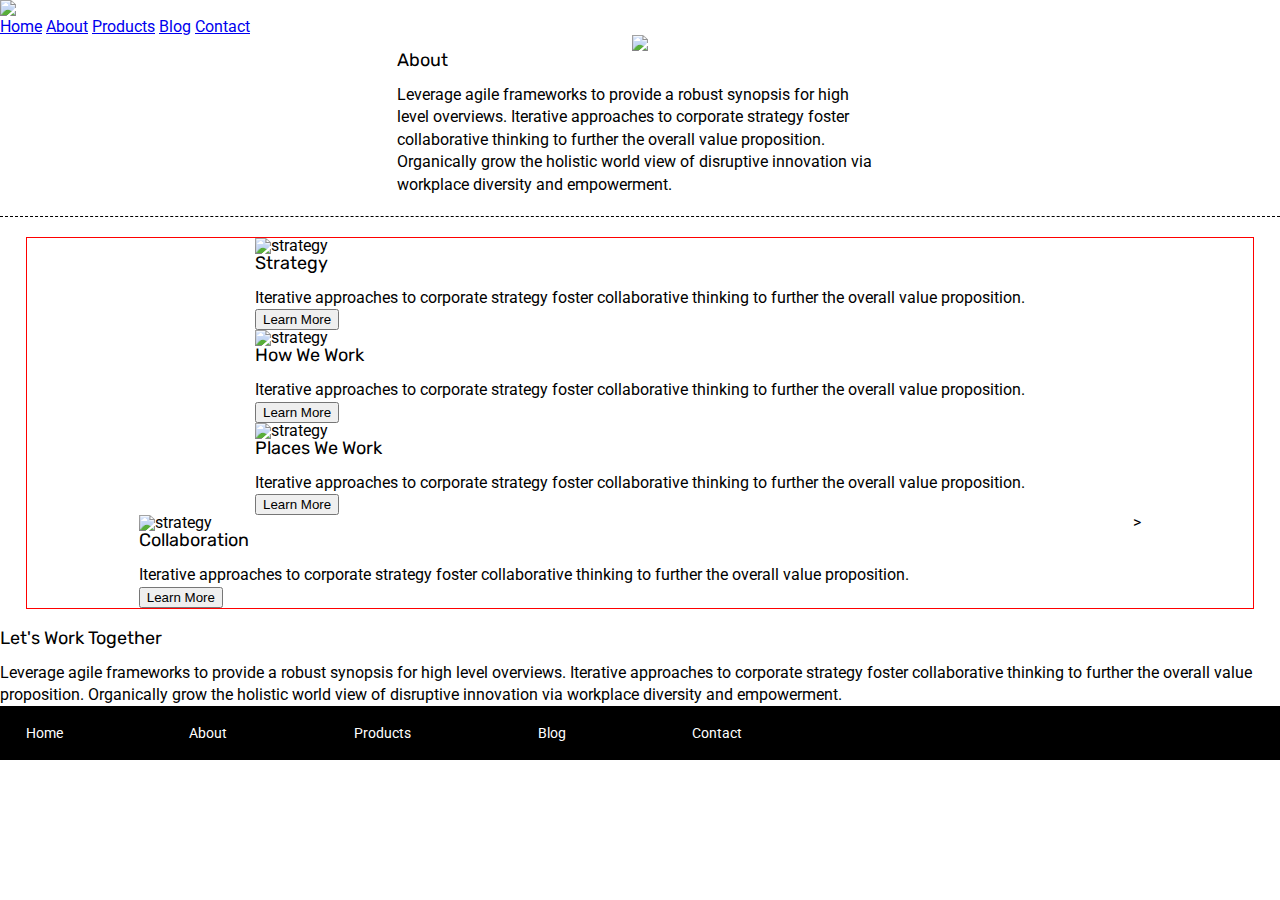
==== about.html @ c8071352 "stuck" ====
<!doctype html>


<html lang="en">
<head>
  <meta charset="utf-8">

  <title>Sprint Challenge - About</title>

  <link href="https://fonts.googleapis.com/css?family=Roboto|Rubik" rel="stylesheet">
  <link rel="stylesheet" href="css/index.css">

</head>

<body class="about">

  <header>
      <nav>
        <div class=.logo><img src=img\lambda-black.png></div>
        <a href ="http://127.0.0.1:5500/index.html">Home</a>
        <a href ="#">About</a>
        <a href ="#">Products</a>
        <a href ="#">Blog</a>
        <a href ="#">Contact</a>
      </nav>
  </header>

  <div class="building">
    <img src= img\jumbo-about.png>

  </div>

  <section class="top-content">
    <div class="textcont">
    <h2>About</h2>
    <p>Leverage agile frameworks to provide a robust synopsis for high level overviews. Iterative approaches to corporate strategy foster collaborative thinking to further the overall value proposition. Organically grow the holistic world view of disruptive innovation via workplace diversity and empowerment.</p>
    </div>
  </section>


  <section class="middlecont">

  <div class="one">
    <img src="img/about-plan.png" alt="strategy">
    <h2>Strategy</h2>
    <p>Iterative approaches to corporate strategy foster collaborative thinking to further the overall value proposition.</p>
    <button>Learn More</button>
  </div>
    

  <div class="one">
    <img src="img/about-working.png" alt="strategy">
    <h2>How We Work</h2>
    <p>Iterative approaches to corporate strategy foster collaborative thinking to further the overall value proposition.</p>
    <button>Learn More</button>
    </div>


    <div class="one">
    <img src="img/about-office.png" alt="strategy">
    <h2>Places We Work</h2>
    <p>Iterative approaches to corporate strategy foster collaborative thinking to further the overall value proposition.</p>
    <button>Learn More</button>
    </div>

    <div class="one">
    <img src="img/about-meeting.png" alt="strategy">
    <h2>Collaboration</h2>
    <p>Iterative approaches to corporate strategy foster collaborative thinking to further the overall value proposition.</p>
    <button>Learn More</button>
    </div>>

  </section>

    <div class="together">
    <h2>Let's Work Together</h2>
    <p>  Leverage agile frameworks to provide a robust synopsis for high level overviews. Iterative approaches to corporate strategy foster collaborative thinking to further the overall value proposition. Organically grow the holistic world view of disruptive innovation via workplace diversity and empowerment.</p>
  </div>

  
      <footer>
        <nav>
          <a href="index.html">Home</a>
          <a href="#">About</a>
          <a href="#">Products</a>
          <a href="#">Blog</a>
          <a href="#">Contact</a>
        </nav>
      </footer>
    </div><!-- container -->        
</body>
</html>






<!-- CSS -->
<style>

body{}

.building{
display:flex;
    justify-content: center;
}

.top-content{
  display: flex;
    flex-wrap: wrap;
    justify-content: space-evenly;
    margin-bottom: 20px;
    border-bottom: 1px dashed black;
    
}

.textcont{
  width: 40%;
    padding: 0 1%;
    padding-bottom: 20px;  
}


}
.one{
  padding-right: 4%;
  display: flex;
  flex-wrap: wrap;
  width:40%;
}

.middlecont {
    display: flex;
    margin: 0 2% 20px;
    justify-content: space-around;
    flex-wrap: wrap;
    border:red solid 1px;
}

.one {
    padding-right: 0%;
   
}






body .index {
	line-height: 1;
}

table {
	border-collapse: collapse;
	border-spacing: 0;
}
}

html, body {
    height: 100%;
    font-family: 'Roboto', sans-serif;
}

h1, h2, h3, h4, h5 {
    font-size: 18px;
    margin-bottom: 15px;
    font-family: 'Rubik', sans-serif;
}

p {
    line-height: 1.4;
}





  
</style>
---- css/index.css ----
/* http://meyerweb.com/eric/tools/css/reset/ 
   v2.0 | 20110126
   License: none (public domain)
*/

html, body, div, span, applet, object, iframe,
h1, h2, h3, h4, h5, h6, p, blockquote, pre,
a, abbr, acronym, address, big, cite, code,
del, dfn, em, img, ins, kbd, q, s, samp,
small, strike, strong, sub, sup, tt, var,
b, u, i, center,
dl, dt, dd, ol, ul, li,
fieldset, form, label, legend,
table, caption, tbody, tfoot, thead, tr, th, td,
article, aside, canvas, details, embed, 
figure, figcaption, footer, header, hgroup, 
menu, nav, output, ruby, section, summary,
time, mark, audio, video {
	margin: 0;
	padding: 0;
	border: 0;
	font-size: 100%;
	font: inherit;
	vertical-align: baseline;
}
/* HTML5 display-role reset for older browsers */
article, aside, details, figcaption, figure, 
footer, header, hgroup, menu, nav, section {
	display: block;
}
body {
	line-height: 1;
}
ol, ul {
	list-style: none;
}
blockquote, q {
	quotes: none;
}
blockquote:before, blockquote:after,
q:before, q:after {
	content: '';
	content: none;
}
table {
	border-collapse: collapse;
	border-spacing: 0;
}

* {
    box-sizing: border-box;
}

html, body {
    height: 100%;
    font-family: 'Roboto', sans-serif;
}

h1, h2, h3, h4, h5 {
    font-size: 18px;
    margin-bottom: 15px;
    font-family: 'Rubik', sans-serif;
}

p {
    line-height: 1.4;
}

.container {
    width: 800px;
    margin: 0 auto;
}

.top-content {
    display: flex;
    flex-wrap: wrap;
    justify-content: space-evenly;
    margin-bottom: 20px;
    border-bottom: 1px dashed black;
}

.top-content .text-container {
    width: 48%;
    padding: 0 1%;
    padding-bottom: 20px;  
}

.middle-content {
    margin-bottom: 20px;
    border-bottom: 1px dashed black;
}

.middle-content h2 {
    padding: 0 2%;
    margin-bottom: 0;
}

.middle-content .boxes {
    display: flex;
    flex-wrap: wrap;
    justify-content: space-evenly;
}

.middle-content .boxes .box1  {
    width: 12.5%;
    height: 100px;
    margin: 20px 2.5%;
    color: white;
    display: flex;
    align-items: center;
    justify-content: center;
}

.box2{
    width: 12.5%;
    height: 100px;
    margin: 20px 2.5%;
    color: white;
    display: flex;
    align-items: center;
    justify-content: center; 
}

.box3{
    width: 12.5%;
    height: 100px;
    margin: 20px 2.5%;
    color: white;
    display: flex;
    align-items: center;
    justify-content: center; 
}

.box4{
    width: 12.5%;
    height: 100px;
    margin: 20px 2.5%;
    color: white;
    display: flex;
    align-items: center;
    justify-content: center; 
}

.box5{
    width: 12.5%;
    height: 100px;
    margin: 20px 2.5%;
    color: white;
    display: flex;
    align-items: center;
    justify-content: center; 
}

.box6{
    width: 12.5%;
    height: 100px;
    margin: 20px 2.5%;
    color: white;
    display: flex;
    align-items: center;
    justify-content: center; 
}

.box7{
    width: 12.5%;
    height: 100px;
    margin: 20px 2.5%;
    color: white;
    display: flex;
    align-items: center;
    justify-content: center; 
}

.box8{
    width: 12.5%;
    height: 100px;
    margin: 20px 2.5%;
    color: white;
    display: flex;
    align-items: center;
    justify-content: center; 
}

.box9{
    width: 12.5%;
    height: 100px;
    margin: 20px 2.5%;
    color: white;
    display: flex;
    align-items: center;
    justify-content: center; 
}

.box10{
    width: 12.5%;
    height: 100px;
    margin: 20px 2.5%;
    color: white;
    display: flex;
    align-items: center;
    justify-content: center; 
}


.bottom-content {
    display: flex;
    margin: 0 2% 20px;
    justify-content: space-around;
}

.bottom-content .text-container {
    padding-right: 4%;
}

.bottom-content .text-container:last-child {
    padding-right: 0;
}

footer {
    width: 100%;
    background: black;
}

footer nav {
    width: 60%;
    display: flex;
    justify-content: space-between;
    align-items: center;
    padding: 20px 2%;
    font-size: 14px;
}

footer nav a {
    color: white;
    text-decoration: none;
}





/*BOXES*/

.box1{
    background-color:teal ;
}
.box2{
    background-color:gold;
}
.box3{
    background-color:cadetblue ;
}
.box4{
    background-color:coral ;
}
.box5{
    background-color:crimson ;
}
.box6{
    background-color:forestgreen;
}
.box7{
    background-color:darkorchid;
}
.box8{
    background-color:hotpink ;
}
.box9     {
    background-color: indigo;
}
.box10{
    background-color:dodgerblue ;
}
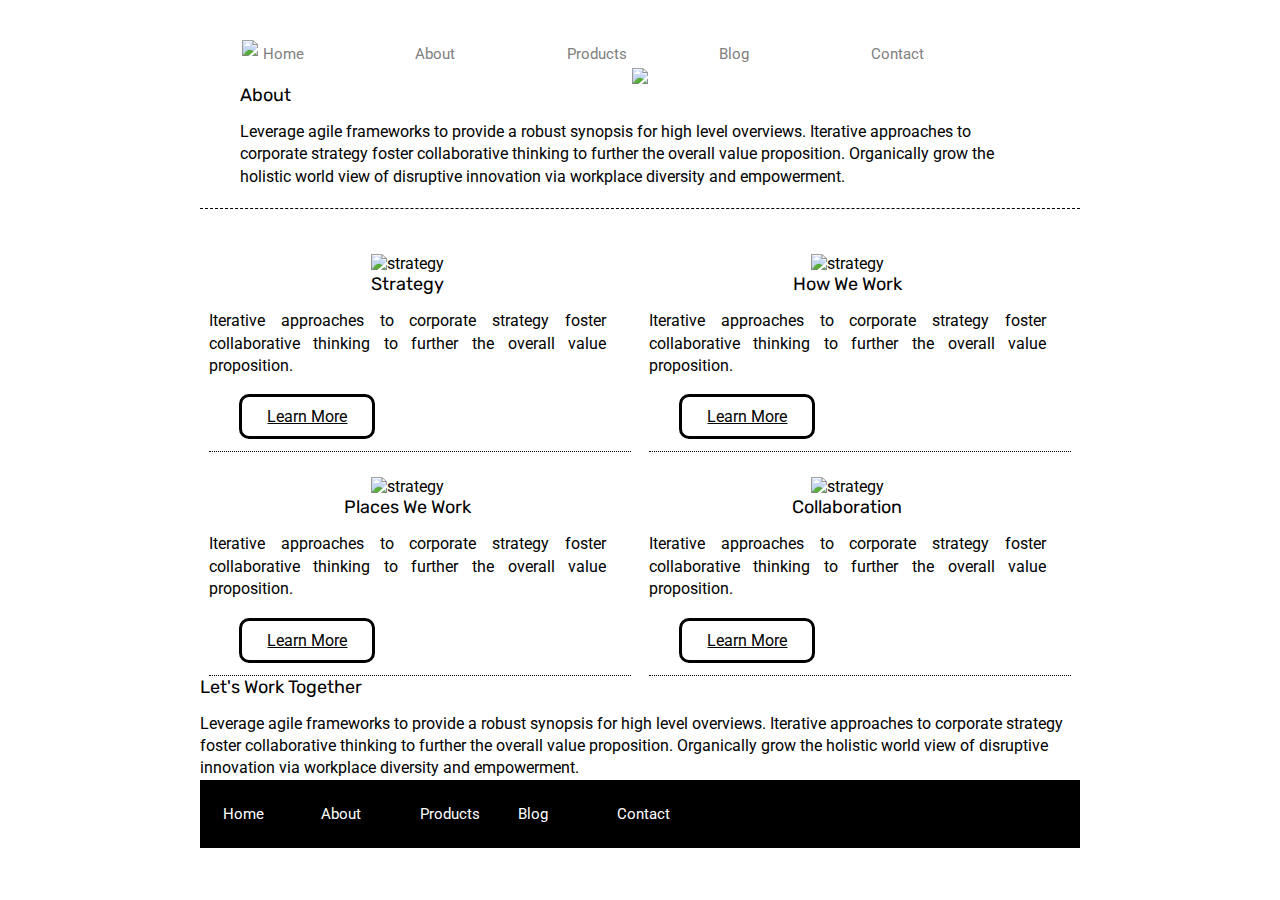
==== commit 84b42184: "done" ====
--- a/about.html
+++ b/about.html
@@ -11,6 +11,7 @@
   <link rel="stylesheet" href="css/index.css">
 
 </head>
+
 
 <body class="about">
 
@@ -44,7 +45,7 @@
     <img src="img/about-plan.png" alt="strategy">
     <h2>Strategy</h2>
     <p>Iterative approaches to corporate strategy foster collaborative thinking to further the overall value proposition.</p>
-    <button>Learn More</button>
+    <a href="#">Learn More</a>
   </div>
     
 
@@ -52,7 +53,7 @@
     <img src="img/about-working.png" alt="strategy">
     <h2>How We Work</h2>
     <p>Iterative approaches to corporate strategy foster collaborative thinking to further the overall value proposition.</p>
-    <button>Learn More</button>
+    <a href="#">Learn More</a>
     </div>
 
 
@@ -60,15 +61,15 @@
     <img src="img/about-office.png" alt="strategy">
     <h2>Places We Work</h2>
     <p>Iterative approaches to corporate strategy foster collaborative thinking to further the overall value proposition.</p>
-    <button>Learn More</button>
+    <a href="#">Learn More</a>
     </div>
 
     <div class="one">
     <img src="img/about-meeting.png" alt="strategy">
     <h2>Collaboration</h2>
     <p>Iterative approaches to corporate strategy foster collaborative thinking to further the overall value proposition.</p>
-    <button>Learn More</button>
-    </div>>
+    <a href="#">Learn More</a>
+    </div>
 
   </section>
 
@@ -79,7 +80,7 @@
 
   
       <footer>
-        <nav>
+        <nav >
           <a href="index.html">Home</a>
           <a href="#">About</a>
           <a href="#">Products</a>
@@ -89,6 +90,8 @@
       </footer>
     </div><!-- container -->        
 </body>
+
+
 </html>
 
 
@@ -99,7 +102,38 @@
 <!-- CSS -->
 <style>
 
-body{}
+body .about {
+  line-height: 1;
+  width:100%
+}
+
+body{
+  width:900px;
+  margin: auto;
+  padding: 10px;
+
+}
+table {
+	border-collapse: collapse;
+	border-spacing: 0;
+}
+}
+
+html, body {
+    height: 100%;
+    font-family: 'Roboto', sans-serif;
+}
+
+h1, h2, h3, h4, h5 {
+    font-size: 18px;
+    margin-bottom: 15px;
+    font-family: 'Rubik', sans-serif;
+}
+
+p {
+    line-height: 1.4;
+}
+
 
 .building{
 display:flex;
@@ -111,69 +145,86 @@
     flex-wrap: wrap;
     justify-content: space-evenly;
     margin-bottom: 20px;
-    border-bottom: 1px dashed black;
-    
-}
+    
+    
+}
+
+.top-content p{
+
+  width:800px;
+  display: flex;
+  justify-content:center;
+}
+
+
 
 .textcont{
-  width: 40%;
     padding: 0 1%;
     padding-bottom: 20px;  
 }
 
 
-}
-.one{
-  padding-right: 4%;
-  display: flex;
-  flex-wrap: wrap;
-  width:40%;
-}
+  
 
 .middlecont {
     display: flex;
-    margin: 0 2% 20px;
-    justify-content: space-around;
+    justify-content: center;
     flex-wrap: wrap;
-    border:red solid 1px;
-}
-
-.one {
-    padding-right: 0%;
-   
-}
-
-
-
-
-
-
-body .index {
-	line-height: 1;
-}
-
-table {
-	border-collapse: collapse;
-	border-spacing: 0;
-}
-}
-
-html, body {
-    height: 100%;
-    font-family: 'Roboto', sans-serif;
-}
-
-h1, h2, h3, h4, h5 {
-    font-size: 18px;
-    margin-bottom: 15px;
-    font-family: 'Rubik', sans-serif;
-}
-
-p {
-    line-height: 1.4;
-}
-
-
+    width:100%;
+    
+}
+
+
+
+header{
+  
+  display:flex;
+  justify-content: center;
+  margin-left: 30px
+}
+nav{
+  display:flex ;
+  flex-direction: row;
+  justify-content: center;
+  
+}
+nav a{
+width:200px
+  
+}
+
+ .middlecont{
+  display:flex;
+  justify-content:space-around;
+ }
+
+ .one{
+  text-align:center;
+  width:48%;
+  border-bottom: black 1px dotted;
+  padding-top: 25px;
+  padding-bottom: 25px;
+  padding-right: 25px;
+ }
+
+.one p{
+  text-align:justify;
+  margin-bottom: 30px;
+}
+
+.middlecont a{
+  width:100%;
+  background-color:white;
+  color:black;
+  padding: 10px 25px;
+  border: 3px solid black;
+  margin-bottom:55px;
+  border-radius: 10px;
+  margin-right:200px;
+  
+ 
+
+}
 
 
 
--- a/css/index.css
+++ b/css/index.css
@@ -28,7 +28,7 @@
 footer, header, hgroup, menu, nav, section {
 	display: block;
 }
-body {
+body .index {
 	line-height: 1;
 }
 ol, ul {
@@ -270,4 +270,36 @@
 }
 .box10{
     background-color:dodgerblue ;
-}+}
+
+.roadpic{
+    display:flex;
+    justify-content: center;
+}
+
+.logo img{
+   display:flex;
+   justify-content: center;
+   width:20%
+}
+
+nav{
+    display: flex;
+    justify-content: space-evenly;
+    width: 97%;
+}
+
+nav a{
+    color: grey;
+    text-decoration: none;
+    padding:5px;
+    font-size: 15px;
+}
+header{
+    width:800px;
+    margin-left: 600px;
+    padding-top: 30px;   
+
+}
+
+/*just copy the link to the stylesheet in the head of the index fole over to the services file.*/